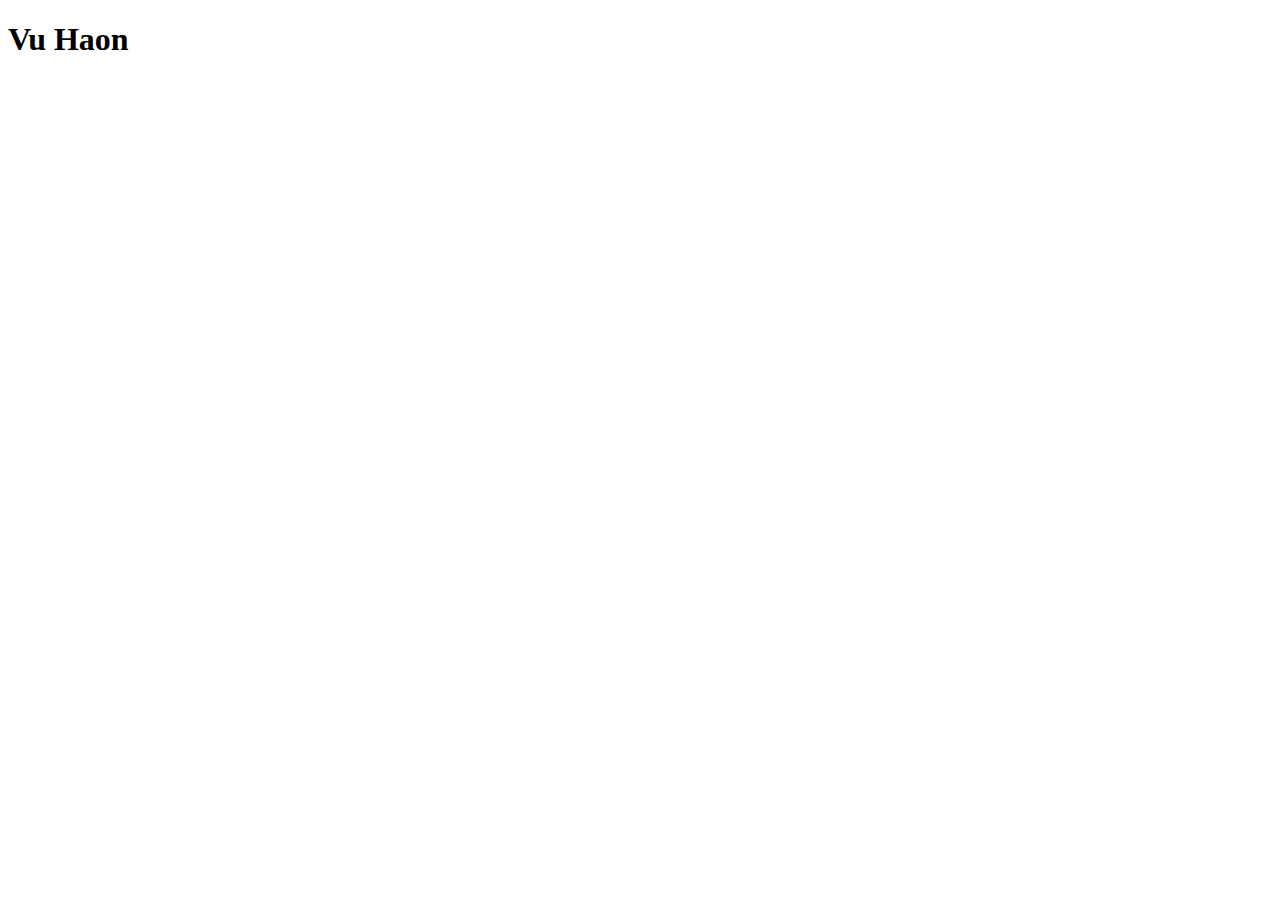
==== Bai1/index.html @ d3a5f8e1 "Source Code Project" ====
<!DOCTYPE html>
<html lang="en">
<head>
    <meta charset="UTF-8">
    <meta http-equiv="X-UA-Compatible" content="IE=edge">
    <meta name="viewport" content="width=device-width, initial-scale=1.0">
    <title>Document</title>
</head>
<body>
    <h1>Vu Haon</h1>
    <script src="./main.js"></script>
</body>
</html>
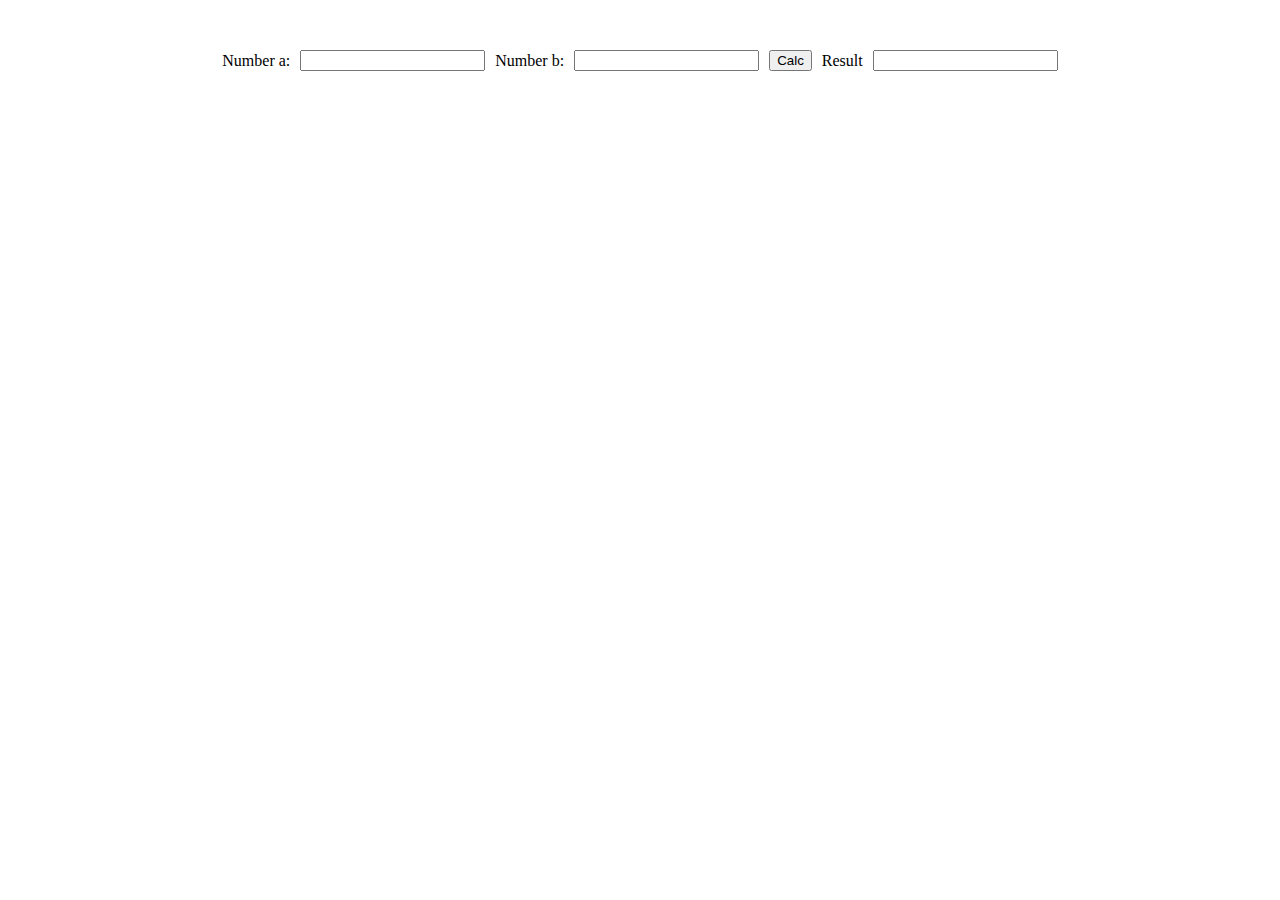
==== commit 5ec3e16c: "source code project" ====
--- a/Bai1/index.html
+++ b/Bai1/index.html
@@ -4,10 +4,19 @@
     <meta charset="UTF-8">
     <meta http-equiv="X-UA-Compatible" content="IE=edge">
     <meta name="viewport" content="width=device-width, initial-scale=1.0">
-    <title>Document</title>
+    <link rel="stylesheet" href="./main.css">
+    <title>Bai 1</title>
 </head>
 <body>
-    <h1>Vu Haon</h1>
+    <div class="container">
+        <label for="a">Number a: </label>
+        <input type="text" id="a">
+        <label for="b">Number b: </label>
+        <input type="text" id="b">
+        <button id="btn">Calc</button>
+        <label for="result">Result</label>
+        <input type="text" id="result">
+    </div>
     <script src="./main.js"></script>
 </body>
 </html>--- a/Bai1/main.css
+++ b/Bai1/main.css
@@ -0,0 +1,11 @@
+body{
+    margin: 0;
+    padding: 0;
+}
+.container{
+    display: flex;
+    justify-content: center;
+    align-items: center;
+    gap: 10px;
+    margin-top: 50px;
+}